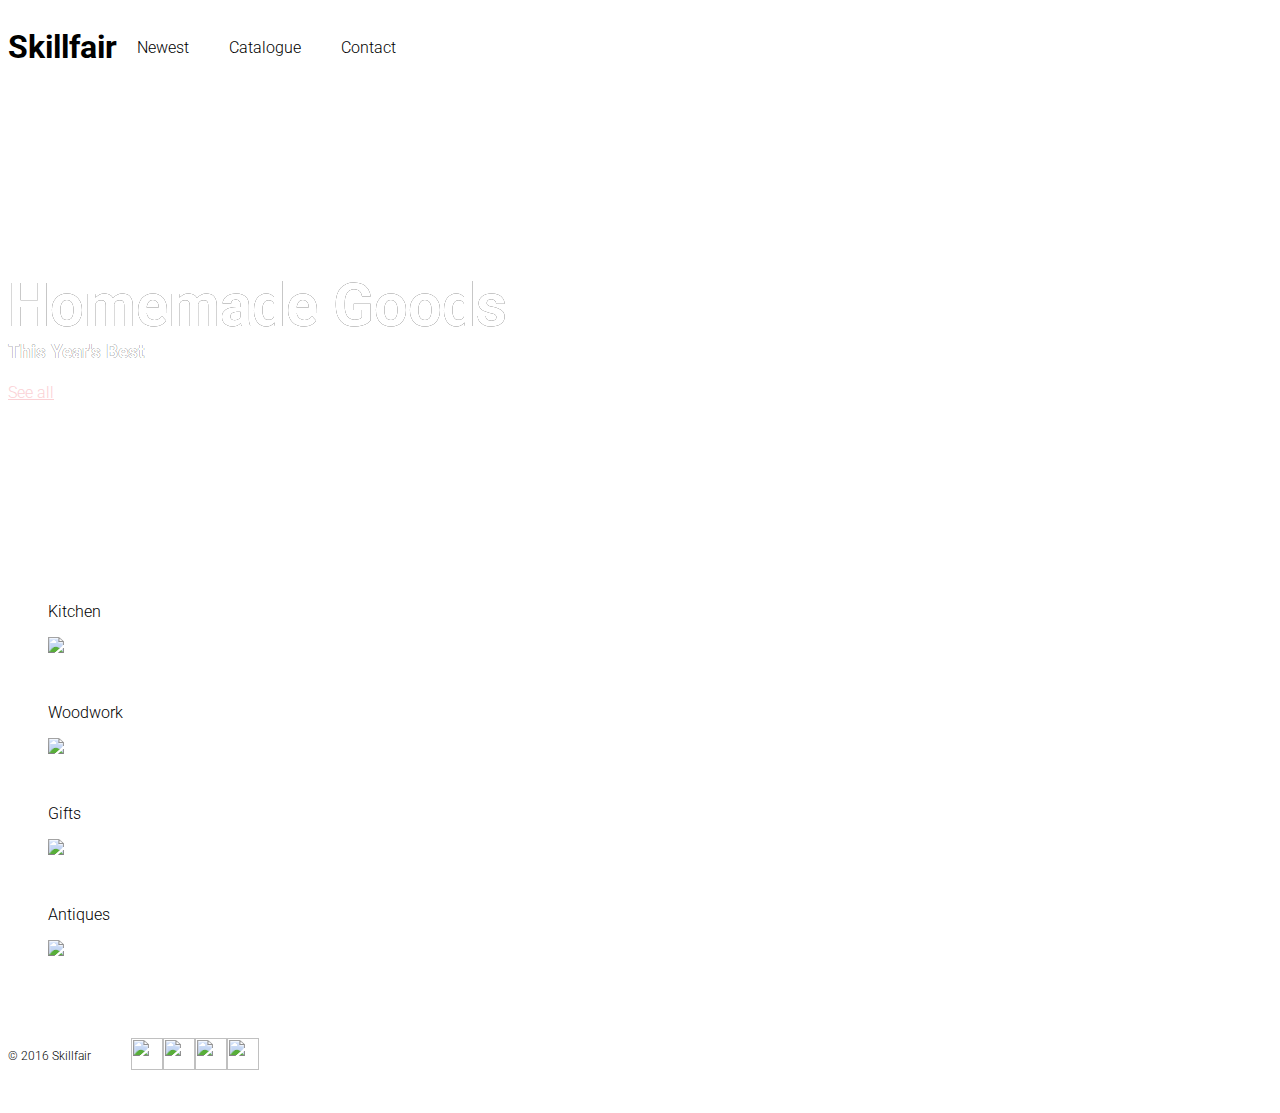
==== index.html @ b426be5c "Add files via upload" ====
<!DOCTYPE html>
<html>
<head>
  <title>Skillfair</title>
  <meta charset="utf-8"/>
  <link rel="stylesheet" href="https://maxcdn.bootstrapcdn.com/bootstrap/3.3.6/css/bootstrap.min.css" integrity="sha384-1q8mTJOASx8j1Au+a5WDVnPi2lkFfwwEAa8hDDdjZlpLegxhjVME1fgjWPGmkzs7" crossorigin="anonymous">
  <link href='https://fonts.googleapis.com/css?family=Roboto:300,400,700' rel='stylesheet' type='text/css'>
  <link rel="stylesheet" type="text/css" href="main.css">
</head>
<body>
	<header class="container">
  	<div class="row">
      <h1 class="col-sm-4">Skillfair</h1>
      <nav class="col-sm-8 text-right">
      	<p>Newest</p>
        <p>Catalogue</p>
        <p>Contact</p>
      </nav>
    </div>
  </header>
  <section class="jumbotron">
  	<div class="container">
      <div class="row text-center">
        <h2>Homemade Goods</h2>
        <h3>This Year's Best</h3>
        <a class="btn btn-primary" href="#" role="button">See all</a>
      </div>
    </div>
  </section>
  <section class="container">
    <div class="row">
      <figure class="col-sm-6">
        <p>Kitchen</p>
        <img src="https://s3.amazonaws.com/codecademy-content/projects/make-a-website/lesson-4/kitchen.jpg"/>        
      </figure>
      <figure class="col-sm-6">
        <p>Woodwork</p>
        <img src="https://s3.amazonaws.com/codecademy-content/projects/make-a-website/lesson-4/woodwork.jpg"/>
      </figure>      
    </div>
    <div class="row">
      <figure class="col-sm-6">
        <p>Gifts</p>
        <img src="https://s3.amazonaws.com/codecademy-content/projects/make-a-website/lesson-4/gifts.jpg"/>        
      </figure>
      <figure class="col-sm-6">
        <p>Antiques</p>
        <img src="https://s3.amazonaws.com/codecademy-content/projects/make-a-website/lesson-4/antique.jpg"/>        
      </figure>      
    </div>
  </section>
	<footer class="container">
    <div class="row">
      <p class="col-sm-4">&copy; 2016 Skillfair</p>
      <ul class="col-sm-8">
        <li class="col-sm-1"><img src="https://s3.amazonaws.com/codecademy-content/projects/make-a-website/lesson-4/twitter.svg"></li>
        <li class="col-sm-1"><img src="https://s3.amazonaws.com/codecademy-content/projects/make-a-website/lesson-4/facebook.svg"></li>
        <li class="col-sm-1"><img src="https://s3.amazonaws.com/codecademy-content/projects/make-a-website/lesson-4/instagram.svg"></li>
        <li class="col-sm-1"><img src="https://s3.amazonaws.com/codecademy-content/projects/make-a-website/lesson-4/medium.svg"></li>
      </ul>
    </div>
  </footer>

</body>
</html>
---- main.css ----
body {
  font-family: 'Roboto', sans-serif;
  font-weight: 300;
}

header {
  padding: 20px 0;
}

header .row,
footer .row {
  display: flex;
  align-items: center;
}

header h1 {
  font-weight: 700;
  margin: 0;
}

header nav {
  display: flex;
  justify-content: flex-end;
}

header p {
  padding: 0 20px;
  margin: 0;
}

.jumbotron {
  display: flex;
  align-items: center;
  background-image: url('https://s3.amazonaws.com/codecademy-content/projects/make-a-website/lesson-4/jumbotron.jpg');
  background-size: cover;
  color: #ffffff;
  height: 500px;
  text-shadow: 0.25px 0.25px 0.25px #000000;
}

.jumbotron h2 {
  font-size: 60px;
  font-weight: 700;
  margin: 0;
  color: #fff;
}

.jumbotron h3 {
  margin: 0 0 20px;
  color: #fff;
}

section .row img {
  margin: 0 0 30px;
  width: 100%;
}

.col-md-6 {
  margin: 0 0 30px;
}

.btn.btn-primary {
  border-radius: 2px;
  border: 0px;
  color: #fbd1d5;
  text-shadow: none;
  background-color: #ffffff;
}

.btn.btn-primary:hover {
  color: #ffffff;
  background-color: #fbd1d5;
}

.btn-secondary {
  background-color: #E8DFE0;
  color: #ffffff;
  margin: 0 0 30px;
}

footer {
  font-size: 12px;
  padding: 20px 0;
}

footer .col-sm-8 {
  display: flex;
  justify-content: flex-end;
}

footer ul {
  list-style: none;
}

footer li img {
  width: 32px;
  height: 32px;
}
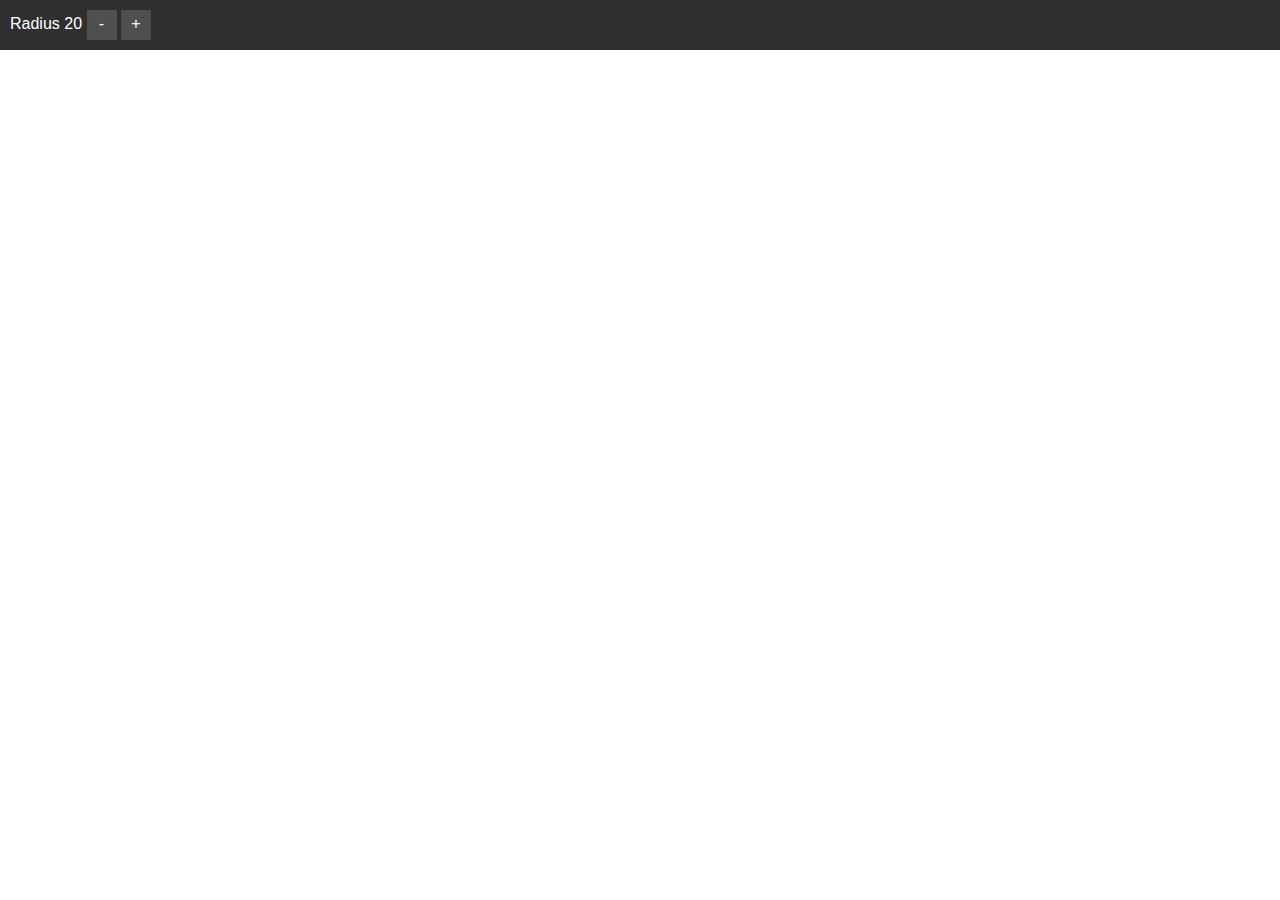
==== commit 1202b081: "Add files via upload" ====
--- a/index.html
+++ b/index.html
@@ -1,65 +1,22 @@
-<!DOCTYPE html>
+<!doctype html>
 <html>
 <head>
-  <title>Skillfair</title>
-  <meta charset="utf-8"/>
-  <link rel="stylesheet" href="https://maxcdn.bootstrapcdn.com/bootstrap/3.3.6/css/bootstrap.min.css" integrity="sha384-1q8mTJOASx8j1Au+a5WDVnPi2lkFfwwEAa8hDDdjZlpLegxhjVME1fgjWPGmkzs7" crossorigin="anonymous">
-  <link href='https://fonts.googleapis.com/css?family=Roboto:300,400,700' rel='stylesheet' type='text/css'>
-  <link rel="stylesheet" type="text/css" href="main.css">
+	<title>Really cool drawing app</title>
+	<link rel="stylesheet" href="master.css">
 </head>
-<body>
-	<header class="container">
-  	<div class="row">
-      <h1 class="col-sm-4">Skillfair</h1>
-      <nav class="col-sm-8 text-right">
-      	<p>Newest</p>
-        <p>Catalogue</p>
-        <p>Contact</p>
-      </nav>
-    </div>
-  </header>
-  <section class="jumbotron">
-  	<div class="container">
-      <div class="row text-center">
-        <h2>Homemade Goods</h2>
-        <h3>This Year's Best</h3>
-        <a class="btn btn-primary" href="#" role="button">See all</a>
-      </div>
-    </div>
-  </section>
-  <section class="container">
-    <div class="row">
-      <figure class="col-sm-6">
-        <p>Kitchen</p>
-        <img src="https://s3.amazonaws.com/codecademy-content/projects/make-a-website/lesson-4/kitchen.jpg"/>        
-      </figure>
-      <figure class="col-sm-6">
-        <p>Woodwork</p>
-        <img src="https://s3.amazonaws.com/codecademy-content/projects/make-a-website/lesson-4/woodwork.jpg"/>
-      </figure>      
-    </div>
-    <div class="row">
-      <figure class="col-sm-6">
-        <p>Gifts</p>
-        <img src="https://s3.amazonaws.com/codecademy-content/projects/make-a-website/lesson-4/gifts.jpg"/>        
-      </figure>
-      <figure class="col-sm-6">
-        <p>Antiques</p>
-        <img src="https://s3.amazonaws.com/codecademy-content/projects/make-a-website/lesson-4/antique.jpg"/>        
-      </figure>      
-    </div>
-  </section>
-	<footer class="container">
-    <div class="row">
-      <p class="col-sm-4">&copy; 2016 Skillfair</p>
-      <ul class="col-sm-8">
-        <li class="col-sm-1"><img src="https://s3.amazonaws.com/codecademy-content/projects/make-a-website/lesson-4/twitter.svg"></li>
-        <li class="col-sm-1"><img src="https://s3.amazonaws.com/codecademy-content/projects/make-a-website/lesson-4/facebook.svg"></li>
-        <li class="col-sm-1"><img src="https://s3.amazonaws.com/codecademy-content/projects/make-a-website/lesson-4/instagram.svg"></li>
-        <li class="col-sm-1"><img src="https://s3.amazonaws.com/codecademy-content/projects/make-a-website/lesson-4/medium.svg"></li>
-      </ul>
-    </div>
-  </footer>
+<body style='margin: 0'>
+	<div id="toolbar">
+		<div id="rad">
+			Radius <span id="radval">10</span>
+			<div id="decrad" class="radcontrol">-</div>
+			<div id="incrad" class="radcontrol">+</div>
+		</div>
+	</div>
+	<canvas id="canvas" style="display: block;">
+		Sorry, your browser is rubbish.
+	</canvas>
+	<script src="main.js"></script>
+	<script src="radius.js"></script>
+</body>
+</html>
 
-</body>
-</html>--- a/master.css
+++ b/master.css
@@ -0,0 +1,30 @@
+*{
+	box-sizing: border-box;
+	-moz-box-sizing: border-box;
+	font-family: sans-serif;
+	
+	user-select: none;
+	-webkit-user-select: none;
+	-moz-user-select: none;
+	-ms-user-select: none;
+}
+
+#toolbar{
+	width: 100%;
+	height: 50px;
+	padding: 10px;
+	position: fixed;
+	top: 0;
+	background-color: #2f2f2f;
+	color: white;
+	
+}
+
+.radcontrol{
+	width: 30px;
+	height: 30px;
+	background-color: #4f4f4f;
+	display: inline-block;
+	text-align: center;
+	padding: 5px;
+}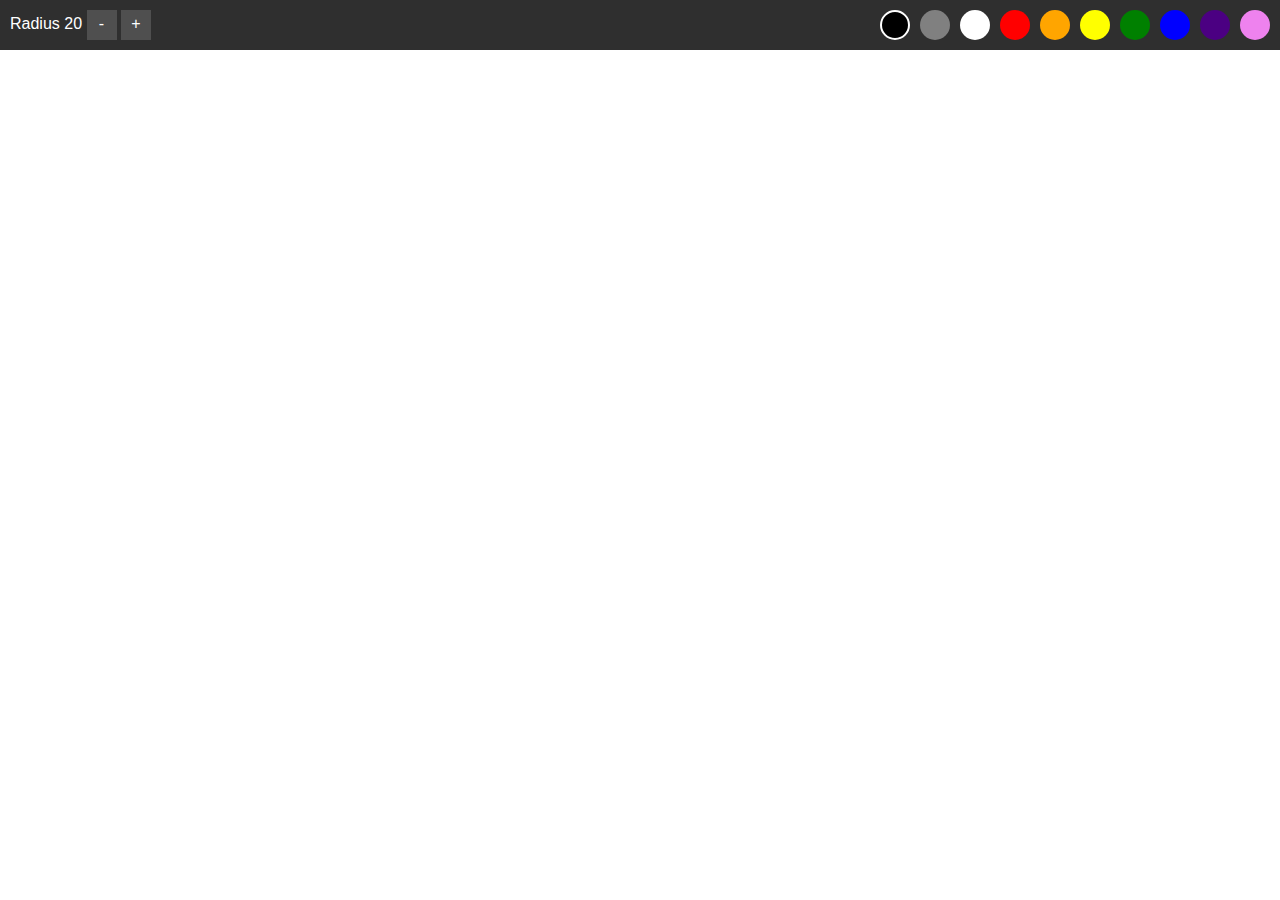
==== commit 53f667a3: "Add files via upload" ====
--- a/index.html
+++ b/index.html
@@ -11,12 +11,15 @@
 			<div id="decrad" class="radcontrol">-</div>
 			<div id="incrad" class="radcontrol">+</div>
 		</div>
+		<div id="colors">
+		</div>
 	</div>
 	<canvas id="canvas" style="display: block;">
 		Sorry, your browser is rubbish.
 	</canvas>
 	<script src="main.js"></script>
 	<script src="radius.js"></script>
+	<script src="colors.js"></script>
 </body>
 </html>
 
--- a/master.css
+++ b/master.css
@@ -27,4 +27,28 @@
 	display: inline-block;
 	text-align: center;
 	padding: 5px;
+}
+
+#rad{
+	float: left;
+}
+
+#colors{
+	float: right;
+}
+
+.swatch{
+	width: 30px;
+	height: 30px;
+	border-radius: 15px;
+	box-shadow: inset 0px 1px 0px rgba(255, 255 ,255 , 0.5), 0px, 2px, 2px rgba(0, 255, 255, 0.5);
+	display: inline-block;
+	margin-left: 10px;
+	background-color: cyan;
+	
+}
+
+.swatch.active{
+	border: 2px solid white;
+	box-shadow: inset 0px 1px 2px rgba(0, 0 ,0 , 0.5);
 }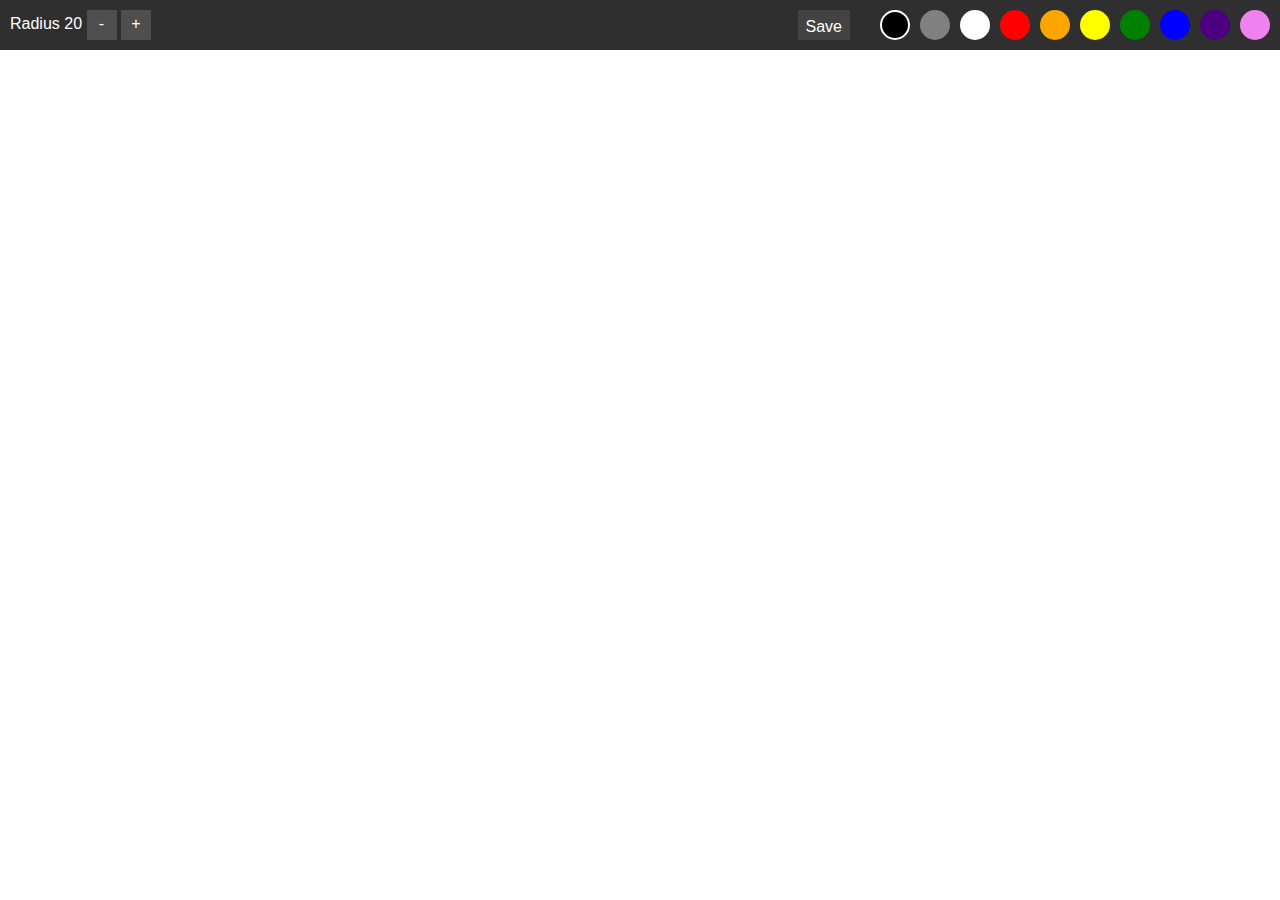
==== commit c145edab: "Add files via upload" ====
--- a/index.html
+++ b/index.html
@@ -13,6 +13,9 @@
 		</div>
 		<div id="colors">
 		</div>
+		<div id="save">
+			Save
+		</div>
 	</div>
 	<canvas id="canvas" style="display: block;">
 		Sorry, your browser is rubbish.
@@ -20,6 +23,7 @@
 	<script src="main.js"></script>
 	<script src="radius.js"></script>
 	<script src="colors.js"></script>
+	<script src="save.js"></script>
 </body>
 </html>
 
--- a/master.css
+++ b/master.css
@@ -51,4 +51,16 @@
 .swatch.active{
 	border: 2px solid white;
 	box-shadow: inset 0px 1px 2px rgba(0, 0 ,0 , 0.5);
+}
+
+#save{
+	float: right;
+	margin-right: 20px;
+	height: 30px;
+	padding: 8px;
+	background-color: #434343;
+}
+
+#save:hover{
+	background-color: #818181;
 }